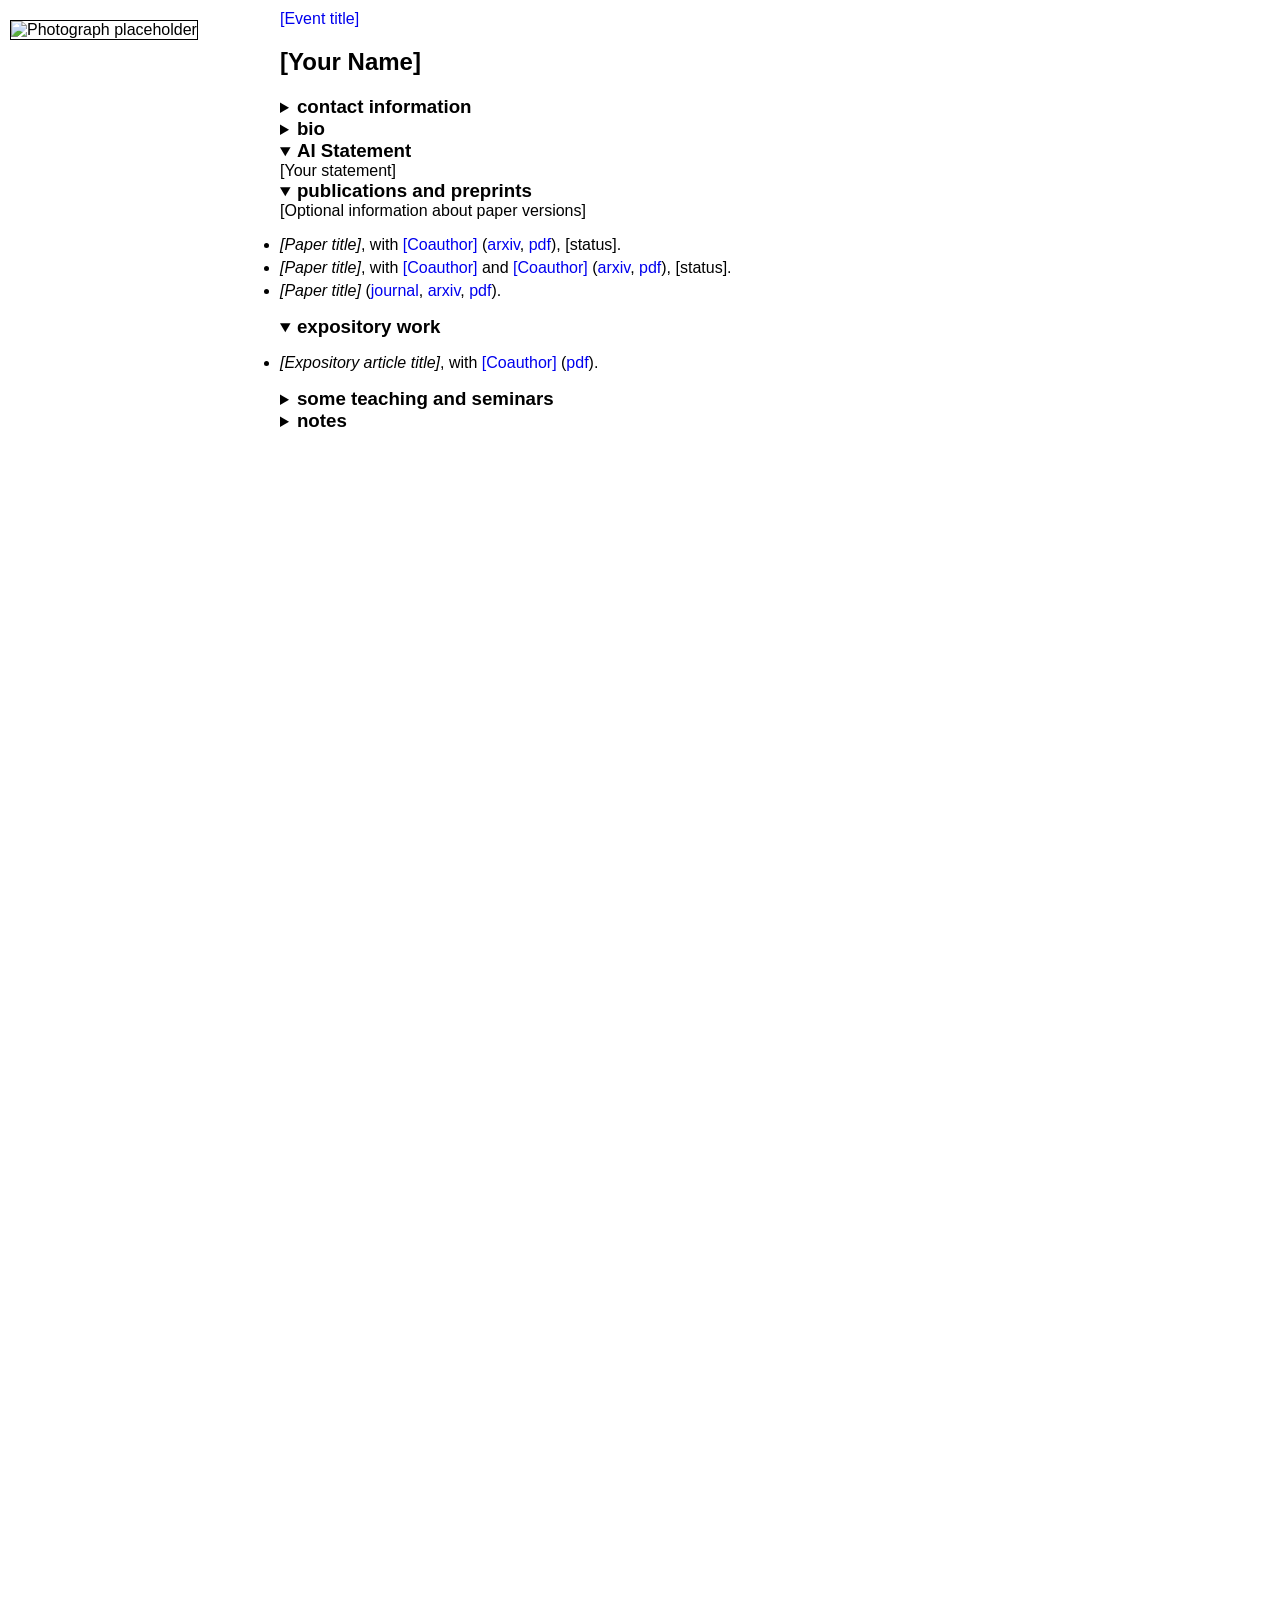
==== index.html @ 571c0a2a "Add files via upload" ====
<!doctype html>
<html lang="en">
<head>
  <meta charset="utf-8">
  <meta name="viewport" content="width=device-width, initial-scale=1">
  <meta name="description" content="Academic homepage framework.">
  <link rel="stylesheet" href="style.css">
  <title>[Your Name]</title>
</head>
<body>
  <!-- Replace this image with your photograph; retain its width. -->
  <div id="left">
    <img src="assets/portrait-placeholder.svg" alt="Photograph placeholder" width="250" height="301">
  </div>
  <div id="right"></div>

  <a href="event.html">[Event title]</a>
  <h2>[Your Name]</h2>

  <details>
    <summary><h3>contact information</h3></summary>
    <div>My email address is [name] at [institution] dot [domain].</div>
    <div>[Office and institutional address]</div>
  </details>

  <details>
    <summary><h3>bio</h3></summary>
    <div>[Current position and institution]</div>
    <div>[Research interests]</div>
    <div>[Funding or other information, if applicable]</div>
    <div>[Previous positions, education, and supervisors]</div>
    <div>Here is my <a href="resources.html#cv">CV</a>.</div>
  </details>

  <details open>
    <summary><h3>AI Statement</h3></summary>
    [Your statement]
  </details>

  <details open>
    <summary><h3>publications and preprints</h3></summary>
    [Optional information about paper versions]
    <ul>
      <!-- Duplicate or remove list items as needed. Replace resource links with real URLs. -->
      <li><i>[Paper title]</i>, with <a href="resources.html#collaborators">[Coauthor]</a> (<a href="resources.html#arxiv">arxiv</a>, <a href="resources.html#papers">pdf</a>), [status].</li>
      <li><i>[Paper title]</i>, with <a href="resources.html#collaborators">[Coauthor]</a> and <a href="resources.html#collaborators">[Coauthor]</a> (<a href="resources.html#arxiv">arxiv</a>, <a href="resources.html#papers">pdf</a>), [status].</li>
      <li><i>[Paper title]</i> (<a href="resources.html#journals">journal</a>, <a href="resources.html#arxiv">arxiv</a>, <a href="resources.html#papers">pdf</a>).</li>
    </ul>
  </details>

  <details open>
    <summary><h3>expository work</h3></summary>
    <ul>
      <li><i>[Expository article title]</i>, with <a href="resources.html#collaborators">[Coauthor]</a> (<a href="resources.html#expository">pdf</a>).</li>
    </ul>
  </details>

  <details>
    <summary><h3>some teaching and seminars</h3></summary>
    <ul>
      <li>In [term and year], I am teaching <a href="course.html">[Course title]</a>.</li>
      <li>In [term and year], I am organizing <a href="seminar.html">[Seminar title]</a>.</li>
      <li>
        In [term and year], [Study group information].
        <details class="dropdown">
          <summary class="dropdown-menu">Notes From the Study Group</summary>
          <div class="table-scroll">
            <table id="lntsg_table">
              <thead>
                <tr><th></th><th colspan="2">[Track 1]</th><th colspan="2">[Track 2]</th></tr>
                <tr><th>Date</th><th>Title</th><th>Speaker</th><th>Title</th><th>Speaker</th></tr>
              </thead>
              <tbody>
                <tr><td>[Date]</td><td class="green"><a href="resources.html#notes">[Talk title]</a></td><td>[Speaker]</td><td class="green"><a href="resources.html#notes">[Talk title]</a></td><td>[Speaker]</td></tr>
              </tbody>
            </table>
          </div>
        </details>
      </li>
    </ul>
  </details>

  <details>
    <summary><h3>notes</h3></summary>
    <ul>
      <li><a href="resources.html#notes">[Note title]</a>: [Brief description]</li>
      <li><a href="resources.html#notes">[Note title]</a>: [Brief description]</li>
    </ul>
  </details>
</body>
</html>
---- style.css ----
@font-face {
    font-family: 'Roboto';
    font-style: normal;
    font-weight: 400;
    font-display: swap;
    src: url('assets/roboto-regular.ttf') format('truetype');
}

/* Desktop measurements follow the supplied reference stylesheet. */
html {
    margin: 0;
    padding: 0;
    height: 200%;
}

body {
    margin: 0 10px;
    padding: 0;
    font-family: 'Roboto', sans-serif;
    height: 100%;
}

#left {
    float: left;
    width: 270px;
    height: 100%;
}

#right {
    margin-left: 270px;
}

img {
    width: 250px;
    height: auto;
    border: 1px solid black;
}

a {
    text-decoration: none;
    color: #0000EE;
}

a:visited {
    text-decoration: none;
    color: #551A8B;
}

div {
    margin: 10px 0;
}

a:hover {
    color: #0000EE;
}

li {
    margin: 5px 0;
}

summary h3 {
    display: inline;
}

.dropdown {
    margin: 10px 0;
}

.dropdown-menu {
    border: 1px solid #3087dd;
    background-color: #c4e7ff;
    padding: 5px;
    cursor: pointer;
    list-style: none;
}

.dropdown-menu::-webkit-details-marker {
    display: none;
}

.dropdown-menu::before {
    content: '\25B8\0009 ';
}

.dropdown[open] > .dropdown-menu::before {
    content: '\25BE\0009 ';
}

#lntsg_table {
    margin: 1%;
    width: 98%;
}

td, th {
    border: 1px solid #ccc;
    padding: 5px;
    max-width: 10px;
    text-align: center;
    overflow-wrap: anywhere;
}

td.green {
    border: 1px solid #0000EE;
}

/* Keep the reference desktop layout; stack the same content on small screens. */
@media (max-width: 640px) {
    html, body {
        height: auto;
    }

    #left {
        float: none;
        width: auto;
        height: auto;
    }

    #right {
        display: none;
    }

    body {
        overflow-wrap: anywhere;
    }

    img {
        max-width: calc(100% - 2px);
    }

    .table-scroll {
        overflow-x: auto;
    }
}
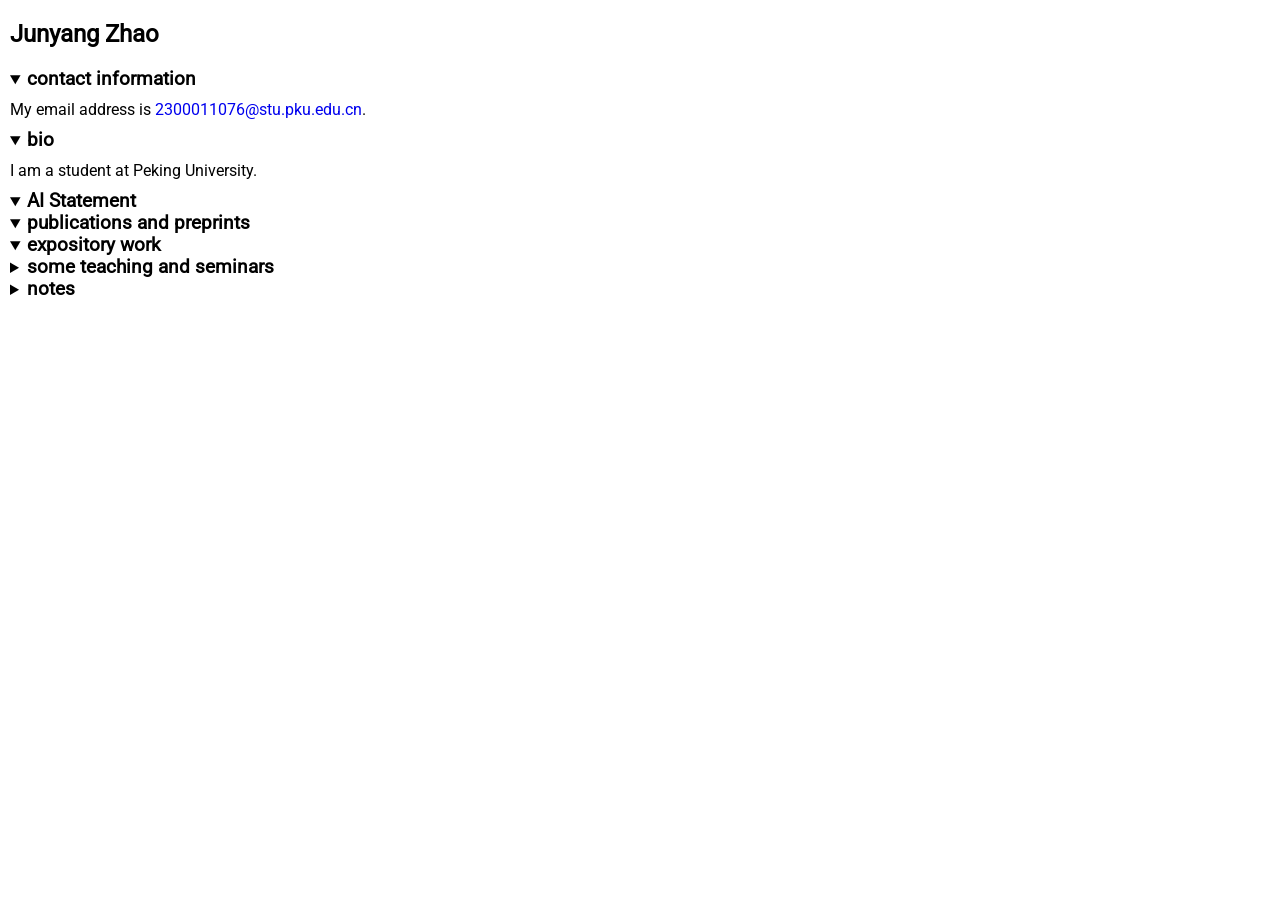
==== commit 8c288429: "Add files via upload" ====
--- a/index.html
+++ b/index.html
@@ -3,89 +3,44 @@
 <head>
   <meta charset="utf-8">
   <meta name="viewport" content="width=device-width, initial-scale=1">
-  <meta name="description" content="Academic homepage framework.">
+  <meta name="description" content="Junyang Zhao, a student at Peking University.">
   <link rel="stylesheet" href="style.css">
-  <title>[Your Name]</title>
+  <style>
+    html, body { height: auto; }
+  </style>
+  <title>Junyang Zhao</title>
 </head>
 <body>
-  <!-- Replace this image with your photograph; retain its width. -->
-  <div id="left">
-    <img src="assets/portrait-placeholder.svg" alt="Photograph placeholder" width="250" height="301">
-  </div>
-  <div id="right"></div>
+  <h2>Junyang Zhao</h2>
 
-  <a href="event.html">[Event title]</a>
-  <h2>[Your Name]</h2>
-
-  <details>
+  <details open>
     <summary><h3>contact information</h3></summary>
-    <div>My email address is [name] at [institution] dot [domain].</div>
-    <div>[Office and institutional address]</div>
+    <div>My email address is <a href="mailto:2300011076@stu.pku.edu.cn">2300011076@stu.pku.edu.cn</a>.</div>
   </details>
 
-  <details>
+  <details open>
     <summary><h3>bio</h3></summary>
-    <div>[Current position and institution]</div>
-    <div>[Research interests]</div>
-    <div>[Funding or other information, if applicable]</div>
-    <div>[Previous positions, education, and supervisors]</div>
-    <div>Here is my <a href="resources.html#cv">CV</a>.</div>
+    <div>I am a student at Peking University.</div>
   </details>
 
   <details open>
     <summary><h3>AI Statement</h3></summary>
-    [Your statement]
   </details>
 
   <details open>
     <summary><h3>publications and preprints</h3></summary>
-    [Optional information about paper versions]
-    <ul>
-      <!-- Duplicate or remove list items as needed. Replace resource links with real URLs. -->
-      <li><i>[Paper title]</i>, with <a href="resources.html#collaborators">[Coauthor]</a> (<a href="resources.html#arxiv">arxiv</a>, <a href="resources.html#papers">pdf</a>), [status].</li>
-      <li><i>[Paper title]</i>, with <a href="resources.html#collaborators">[Coauthor]</a> and <a href="resources.html#collaborators">[Coauthor]</a> (<a href="resources.html#arxiv">arxiv</a>, <a href="resources.html#papers">pdf</a>), [status].</li>
-      <li><i>[Paper title]</i> (<a href="resources.html#journals">journal</a>, <a href="resources.html#arxiv">arxiv</a>, <a href="resources.html#papers">pdf</a>).</li>
-    </ul>
   </details>
 
   <details open>
     <summary><h3>expository work</h3></summary>
-    <ul>
-      <li><i>[Expository article title]</i>, with <a href="resources.html#collaborators">[Coauthor]</a> (<a href="resources.html#expository">pdf</a>).</li>
-    </ul>
   </details>
 
   <details>
     <summary><h3>some teaching and seminars</h3></summary>
-    <ul>
-      <li>In [term and year], I am teaching <a href="course.html">[Course title]</a>.</li>
-      <li>In [term and year], I am organizing <a href="seminar.html">[Seminar title]</a>.</li>
-      <li>
-        In [term and year], [Study group information].
-        <details class="dropdown">
-          <summary class="dropdown-menu">Notes From the Study Group</summary>
-          <div class="table-scroll">
-            <table id="lntsg_table">
-              <thead>
-                <tr><th></th><th colspan="2">[Track 1]</th><th colspan="2">[Track 2]</th></tr>
-                <tr><th>Date</th><th>Title</th><th>Speaker</th><th>Title</th><th>Speaker</th></tr>
-              </thead>
-              <tbody>
-                <tr><td>[Date]</td><td class="green"><a href="resources.html#notes">[Talk title]</a></td><td>[Speaker]</td><td class="green"><a href="resources.html#notes">[Talk title]</a></td><td>[Speaker]</td></tr>
-              </tbody>
-            </table>
-          </div>
-        </details>
-      </li>
-    </ul>
   </details>
 
   <details>
     <summary><h3>notes</h3></summary>
-    <ul>
-      <li><a href="resources.html#notes">[Note title]</a>: [Brief description]</li>
-      <li><a href="resources.html#notes">[Note title]</a>: [Brief description]</li>
-    </ul>
   </details>
 </body>
 </html>
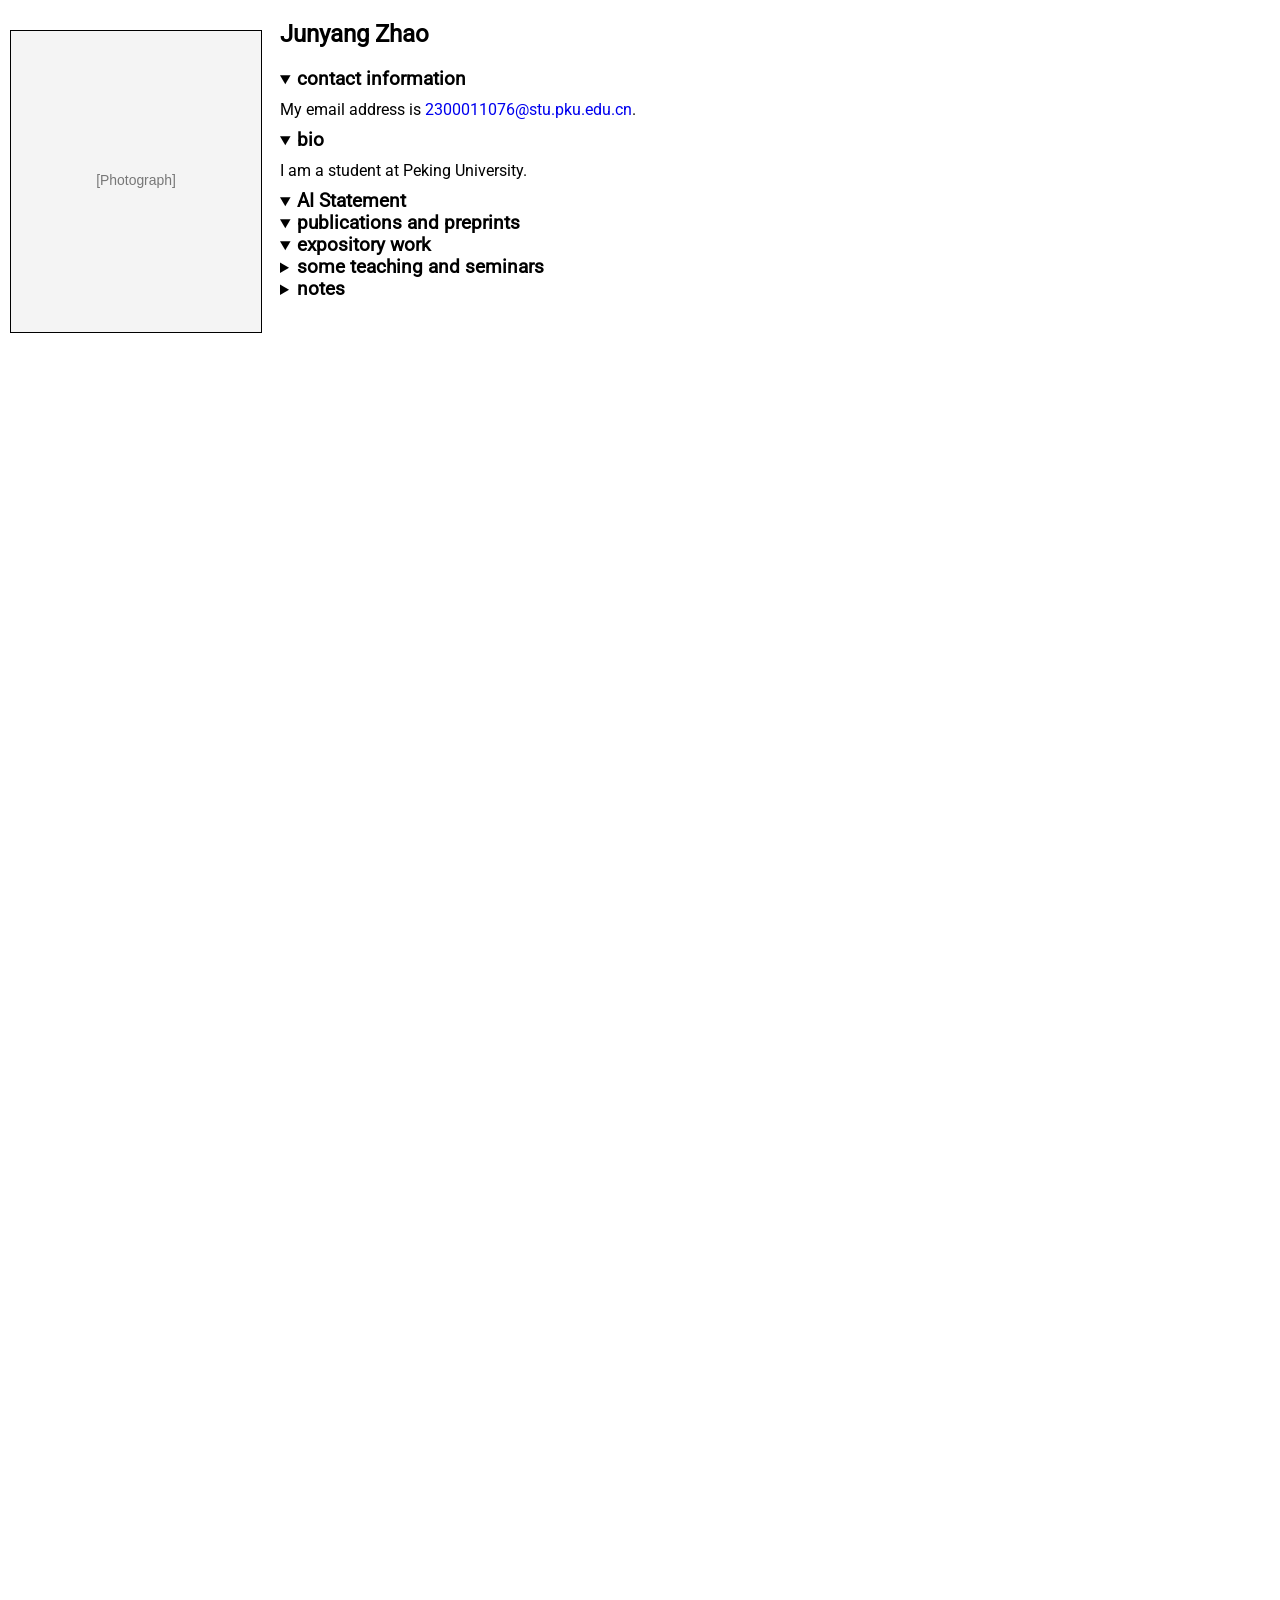
==== commit 18ff4b61: "Add files via upload" ====
--- a/index.html
+++ b/index.html
@@ -5,12 +5,14 @@
   <meta name="viewport" content="width=device-width, initial-scale=1">
   <meta name="description" content="Junyang Zhao, a student at Peking University.">
   <link rel="stylesheet" href="style.css">
-  <style>
-    html, body { height: auto; }
-  </style>
   <title>Junyang Zhao</title>
 </head>
 <body>
+  <div id="left">
+    <img src="assets/portrait-placeholder.svg" alt="Photograph placeholder" width="250" height="301">
+  </div>
+  <div id="right"></div>
+
   <h2>Junyang Zhao</h2>
 
   <details open>
